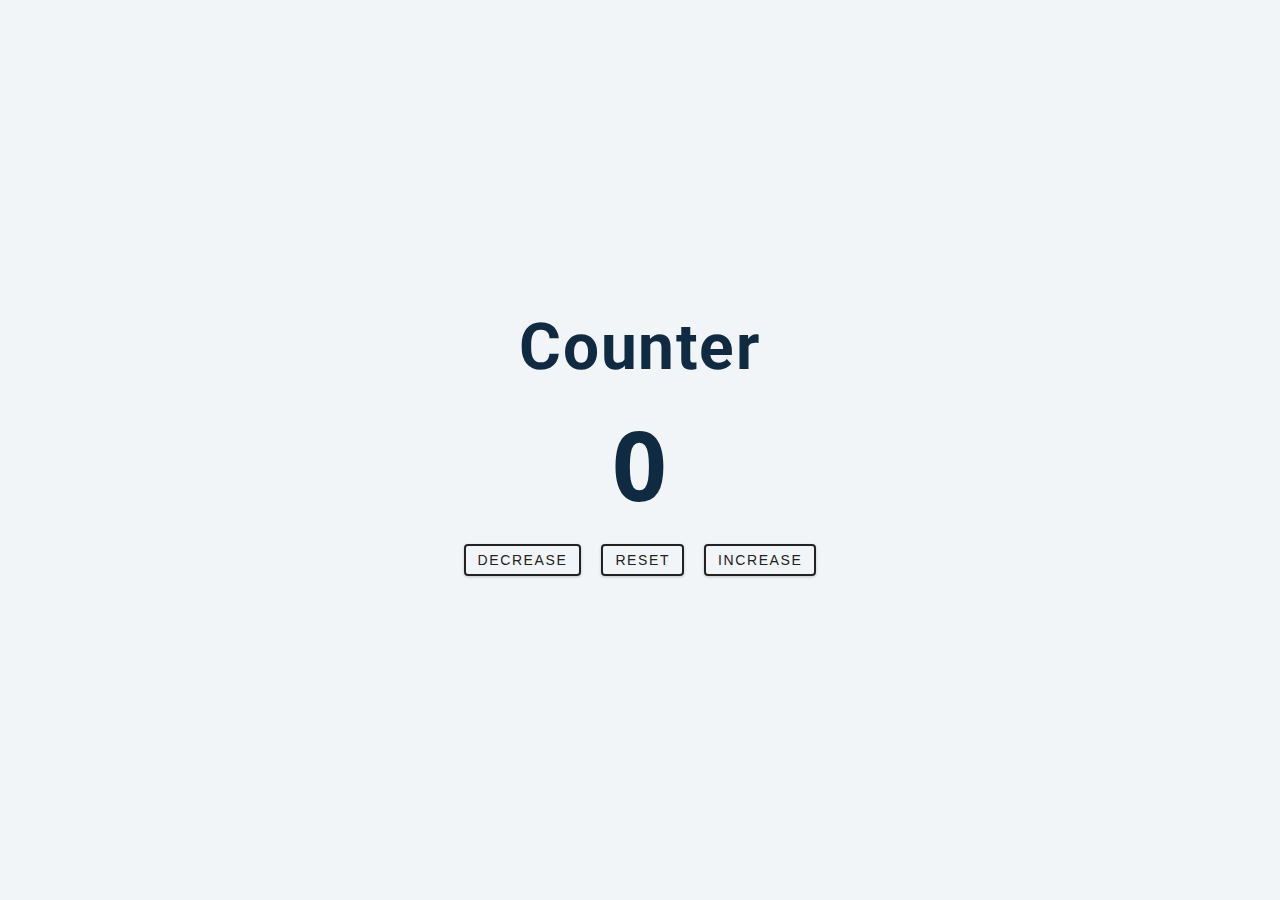
==== 2-counter/index.html @ b4304398 "2nd project" ====
<!DOCTYPE html>
<html lang="en">
  <head>
    <meta charset="UTF-8" />
    <meta name="viewport" content="width=device-width, initial-scale=1.0" />
    <title>Counter</title>

    <!-- styles -->
    <link rel="stylesheet" href="styles.css" />
  </head>
  <body>
    <main>
      <div class="container">
        <h1>Counter</h1>
        <span id="value">0</span>
        <div class="button-container">
          <button class="btn decrease">Decrease</button>
          <button class="btn reset">reset</button>
          <button class="btn increase">increase</button>
        </div>
      </div>
    </main>
    <!-- javascript -->
    <script src="app.js"></script>
  </body>
</html>
---- 2-counter/styles.css ----
/*
=============== 
Fonts
===============
*/
@import url("https://fonts.googleapis.com/css?family=Open+Sans|Roboto:400,700&display=swap");

/*
=============== 
Variables
===============
*/

:root {
  /* dark shades of primary color*/
  --clr-primary-1: hsl(205, 86%, 17%);
  --clr-primary-2: hsl(205, 77%, 27%);
  --clr-primary-3: hsl(205, 72%, 37%);
  --clr-primary-4: hsl(205, 63%, 48%);
  /* primary/main color */
  --clr-primary-5: hsl(205, 78%, 60%);
  /* lighter shades of primary color */
  --clr-primary-6: hsl(205, 89%, 70%);
  --clr-primary-7: hsl(205, 90%, 76%);
  --clr-primary-8: hsl(205, 86%, 81%);
  --clr-primary-9: hsl(205, 90%, 88%);
  --clr-primary-10: hsl(205, 100%, 96%);
  /* darkest grey - used for headings */
  --clr-grey-1: hsl(209, 61%, 16%);
  --clr-grey-2: hsl(211, 39%, 23%);
  --clr-grey-3: hsl(209, 34%, 30%);
  --clr-grey-4: hsl(209, 28%, 39%);
  /* grey used for paragraphs */
  --clr-grey-5: hsl(210, 22%, 49%);
  --clr-grey-6: hsl(209, 23%, 60%);
  --clr-grey-7: hsl(211, 27%, 70%);
  --clr-grey-8: hsl(210, 31%, 80%);
  --clr-grey-9: hsl(212, 33%, 89%);
  --clr-grey-10: hsl(210, 36%, 96%);
  --clr-white: #fff;
  --clr-red-dark: hsl(360, 67%, 44%);
  --clr-red-light: hsl(360, 71%, 66%);
  --clr-green-dark: hsl(125, 67%, 44%);
  --clr-green-light: hsl(125, 71%, 66%);
  --clr-black: #222;
  --ff-primary: "Roboto", sans-serif;
  --ff-secondary: "Open Sans", sans-serif;
  --transition: all 0.3s linear;
  --spacing: 0.1rem;
  --radius: 0.25rem;
  --light-shadow: 0 5px 15px rgba(0, 0, 0, 0.1);
  --dark-shadow: 0 5px 15px rgba(0, 0, 0, 0.2);
  --max-width: 1170px;
  --fixed-width: 620px;
}
/*
=============== 
Global Styles
===============
*/

*,
::after,
::before {
  margin: 0;
  padding: 0;
  box-sizing: border-box;
}
body {
  font-family: var(--ff-secondary);
  background: var(--clr-grey-10);
  color: var(--clr-grey-1);
  line-height: 1.5;
  font-size: 0.875rem;
}
ul {
  list-style-type: none;
}
a {
  text-decoration: none;
}
h1,
h2,
h3,
h4 {
  letter-spacing: var(--spacing);
  text-transform: capitalize;
  line-height: 1.25;
  margin-bottom: 0.75rem;
  font-family: var(--ff-primary);
}
h1 {
  font-size: 3rem;
}
h2 {
  font-size: 2rem;
}
h3 {
  font-size: 1.25rem;
}
h4 {
  font-size: 0.875rem;
}
p {
  margin-bottom: 1.25rem;
  color: var(--clr-grey-5);
}
@media screen and (min-width: 800px) {
  h1 {
    font-size: 4rem;
  }
  h2 {
    font-size: 2.5rem;
  }
  h3 {
    font-size: 1.75rem;
  }
  h4 {
    font-size: 1rem;
  }
  body {
    font-size: 1rem;
  }
  h1,
  h2,
  h3,
  h4 {
    line-height: 1;
  }
}
/*  global classes */

/* section */
.section {
  padding: 5rem 0;
}

.section-center {
  width: 90vw;
  margin: 0 auto;
  max-width: 1170px;
}
@media screen and (min-width: 992px) {
  .section-center {
    width: 95vw;
  }
}
main {
  min-height: 100vh;
  display: grid;
  place-items: center;
}

/*
=============== 
Counter
===============
*/

main {
  min-height: 100vh;
  display: grid;
  place-items: center;
}
.container {
  text-align: center;
}
#value {
  font-size: 6rem;
  font-weight: bold;
}
.btn {
  text-transform: uppercase;
  background: transparent;
  color: var(--clr-black);
  padding: 0.375rem 0.75rem;
  letter-spacing: var(--spacing);
  display: inline-block;
  transition: var(--transition);
  font-size: 0.875rem;
  border: 2px solid var(--clr-black);
  cursor: pointer;
  box-shadow: 0 1px 3px rgba(0, 0, 0, 0.2);
  border-radius: var(--radius);
  margin: 0.5rem;
}
.btn:hover {
  color: var(--clr-white);
  background: var(--clr-black);
}
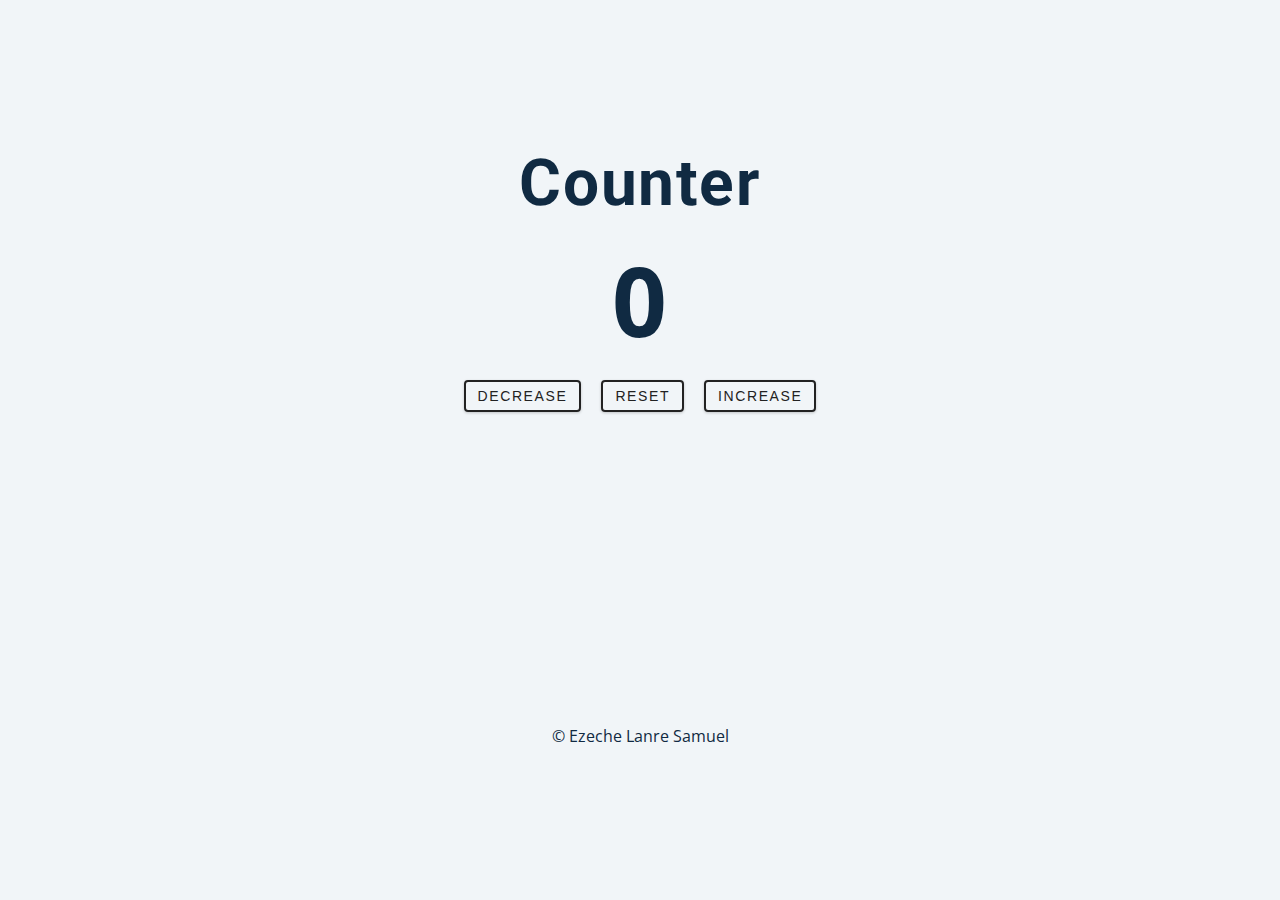
==== commit bdc81d5c: "Third project upload" ====
--- a/2-counter/index.html
+++ b/2-counter/index.html
@@ -19,6 +19,9 @@
           <button class="btn increase">increase</button>
         </div>
       </div>
+      <footer>
+        &copy; Ezeche Lanre Samuel
+      </footer>
     </main>
     <!-- javascript -->
     <script src="app.js"></script>
